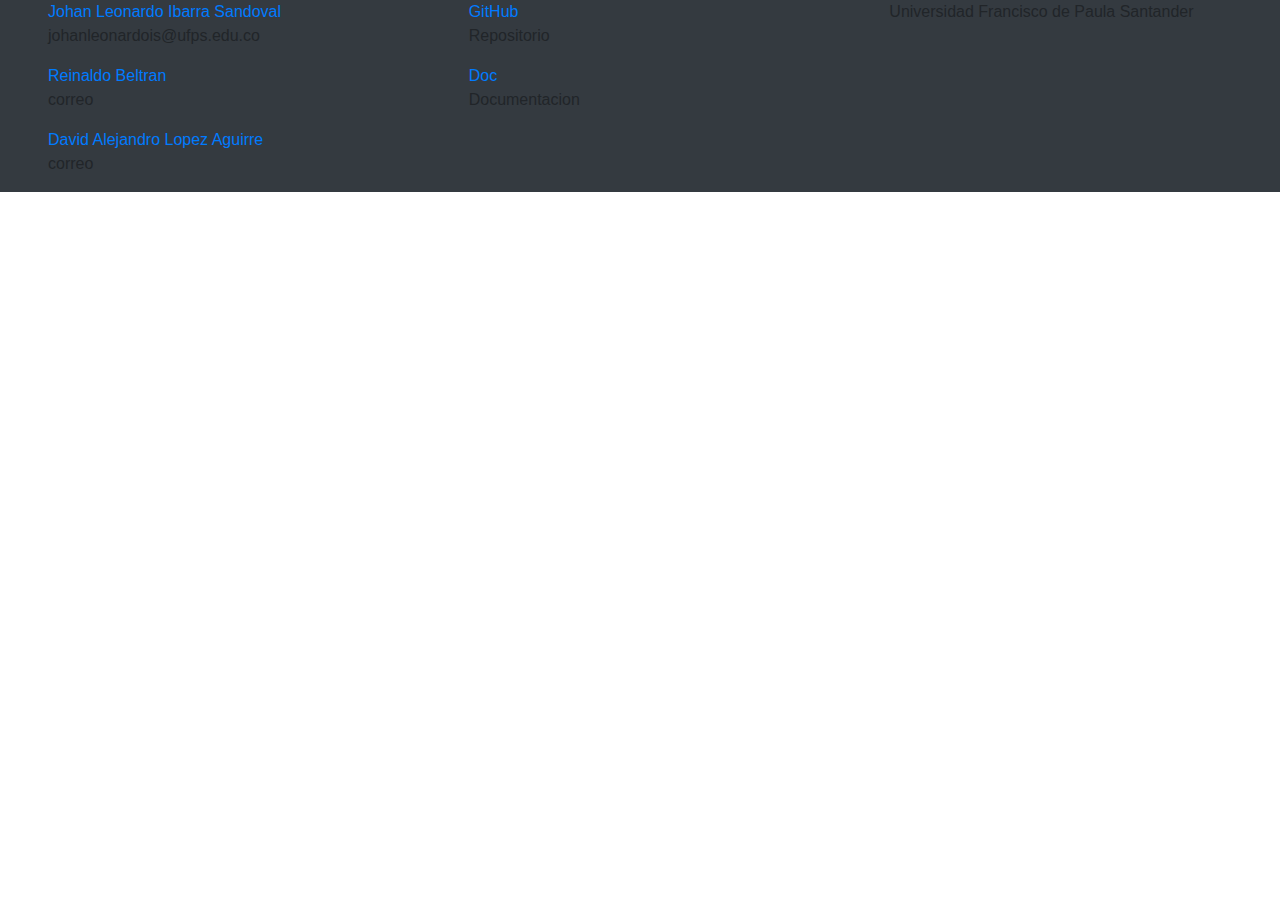
==== web/Plantillas/footer.html @ 8ff6fc15 "creados navbar y footer reutilizables" ====
<!DOCTYPE html>
<html lang="en">
<head>
    <meta charset="UTF-8">
    <meta name="viewport" content="width=device-width, initial-scale=1.0">
    <title>Document</title>
    <link rel="stylesheet" href="https://stackpath.bootstrapcdn.com/bootstrap/4.5.2/css/bootstrap.min.css"
        integrity="sha384-JcKb8q3iqJ61gNV9KGb8thSsNjpSL0n8PARn9HuZOnIxN0hoP+VmmDGMN5t9UJ0Z" crossorigin="anonymous">
    <link rel="stylesheet" href="css/estilos.css">
</head>
<body>
    <div class="footer bg-dark">
        <div class="row">
            <div class="col ml-5">
                
                <a href="https://github.com/JohanLeonardoIbarra">Johan Leonardo Ibarra Sandoval</a>
                <p>johanleonardois@ufps.edu.co</p>
                <a href="#">Reinaldo Beltran</a>
                <p>correo</p>
                <a href="#">David Alejandro Lopez Aguirre</a>
                <p>correo</p>
            </div>
            <div class="col">
                <a href="https://github.com/JohanLeonardoIbarra/proyectoweb">GitHub</a>
                <p>Repositorio</p>
                <a href="#">Doc</a>
                <p>Documentacion</p>
                
            </div>
            <div class="col">
                <p>Universidad Francisco de Paula Santander</p>
            </div>
        </div>
    </div>


    <script src="https://code.jquery.com/jquery-3.5.1.slim.min.js"
        integrity="sha384-DfXdz2htPH0lsSSs5nCTpuj/zy4C+OGpamoFVy38MVBnE+IbbVYUew+OrCXaRkfj"
        crossorigin="anonymous"></script>
    <script src="https://cdn.jsdelivr.net/npm/popper.js@1.16.1/dist/umd/popper.min.js"
        integrity="sha384-9/reFTGAW83EW2RDu2S0VKaIzap3H66lZH81PoYlFhbGU+6BZp6G7niu735Sk7lN"
        crossorigin="anonymous"></script>
    <script src="https://stackpath.bootstrapcdn.com/bootstrap/4.5.2/js/bootstrap.min.js"
        integrity="sha384-B4gt1jrGC7Jh4AgTPSdUtOBvfO8shuf57BaghqFfPlYxofvL8/KUEfYiJOMMV+rV"
        crossorigin="anonymous"></script>
    <script src="https://ajax.googleapis.com/ajax/libs/jquery/3.5.1/jquery.min.js"></script>
</body>
</html>
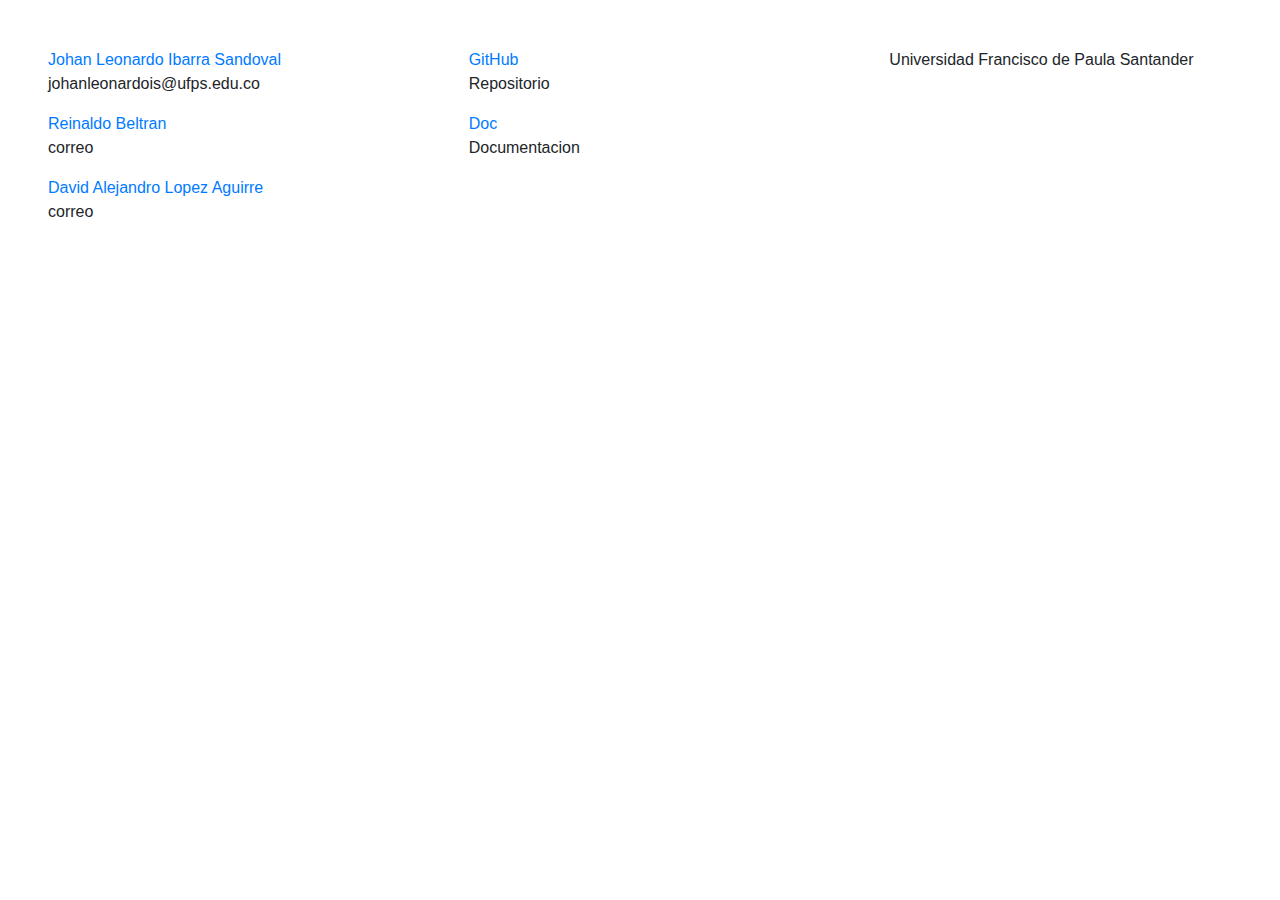
==== commit 093bc694: "agregada paleta de colores" ====
--- a/web/Plantillas/footer.html
+++ b/web/Plantillas/footer.html
@@ -9,7 +9,7 @@
     <link rel="stylesheet" href="css/estilos.css">
 </head>
 <body>
-    <div class="footer bg-dark">
+    <div class="footer mt-5">
         <div class="row">
             <div class="col ml-5">
                 
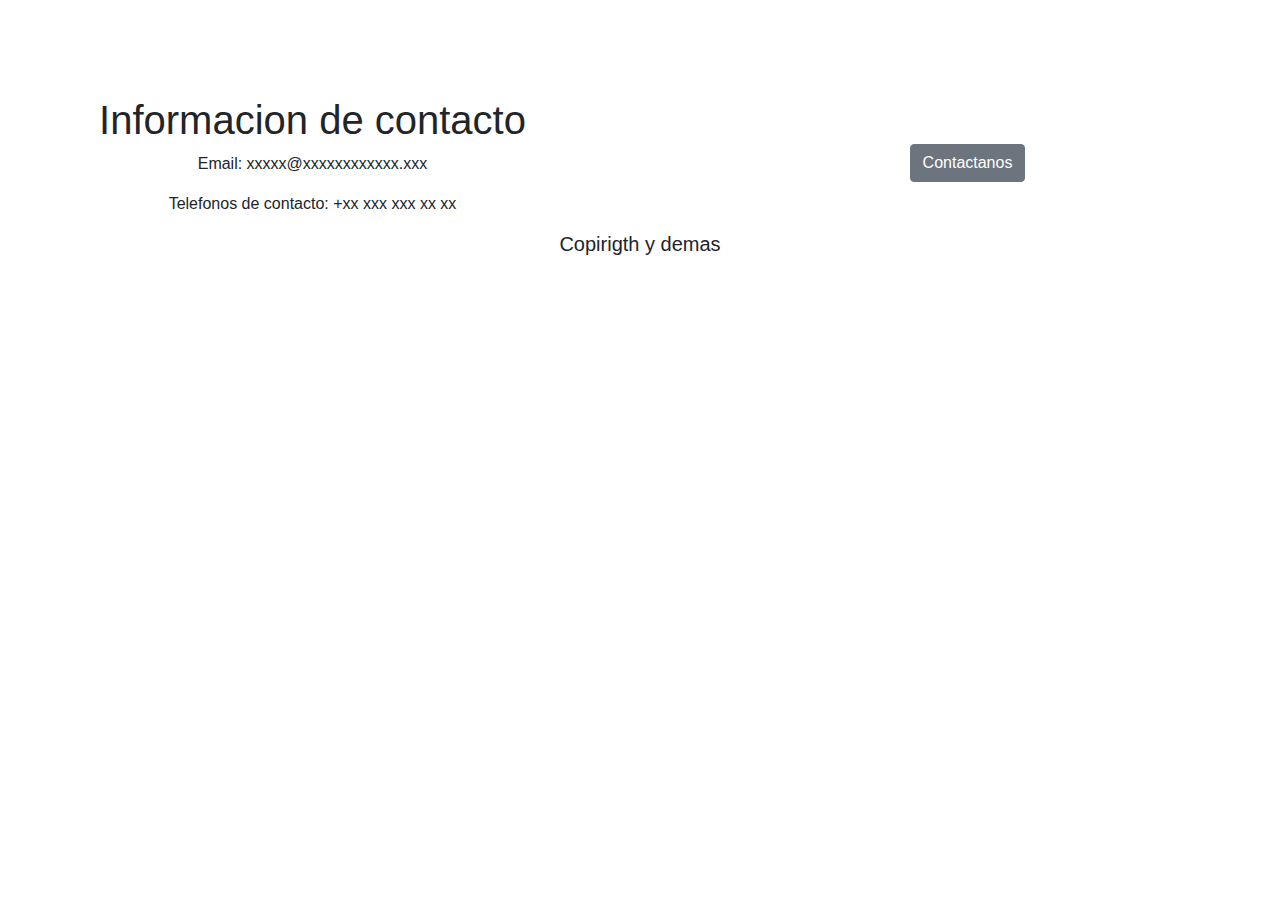
==== commit cb64d74a: "creada pagina de catalogo" ====
--- a/web/Plantillas/footer.html
+++ b/web/Plantillas/footer.html
@@ -1,5 +1,6 @@
 <!DOCTYPE html>
 <html lang="en">
+
 <head>
     <meta charset="UTF-8">
     <meta name="viewport" content="width=device-width, initial-scale=1.0">
@@ -8,28 +9,32 @@
         integrity="sha384-JcKb8q3iqJ61gNV9KGb8thSsNjpSL0n8PARn9HuZOnIxN0hoP+VmmDGMN5t9UJ0Z" crossorigin="anonymous">
     <link rel="stylesheet" href="css/estilos.css">
 </head>
+
 <body>
-    <div class="footer mt-5">
-        <div class="row">
-            <div class="col ml-5">
-                
-                <a href="https://github.com/JohanLeonardoIbarra">Johan Leonardo Ibarra Sandoval</a>
-                <p>johanleonardois@ufps.edu.co</p>
-                <a href="#">Reinaldo Beltran</a>
-                <p>correo</p>
-                <a href="#">David Alejandro Lopez Aguirre</a>
-                <p>correo</p>
+    <div class="footer text-center mt-5 pb-2">
+        <div class="row pt-5">
+            <div class="col-sm">
+                <h1>Informacion de contacto</h1>
+                <p>
+                    Email: xxxxx@xxxxxxxxxxxx.xxx
+                </p>
+                <p>
+                    Telefonos de contacto: +xx xxx xxx xx xx
+                </p>
             </div>
-            <div class="col">
-                <a href="https://github.com/JohanLeonardoIbarra/proyectoweb">GitHub</a>
-                <p>Repositorio</p>
-                <a href="#">Doc</a>
-                <p>Documentacion</p>
-                
+            <div class="col-sm">
+                <div class="text-center">
+                <a href="#"><img src="img/facebook.png" style="width: 50px;" alt=""></a>
+                <a href="#"><img src="img/twitter.png" style="width: 50px;" alt=""></a>
+                <a href="#"><img src="img/intagram.png" style="width: 50px;" alt=""></a>
+                <br>
+                <a href="#" class="btn btn-secondary mt-4">Contactanos</a>
+                </div>
             </div>
-            <div class="col">
-                <p>Universidad Francisco de Paula Santander</p>
-            </div>
+            
+        </div>
+        <div class="text-center">
+            <h5 class="">Copirigth y demas</h5>
         </div>
     </div>
 
@@ -45,4 +50,5 @@
         crossorigin="anonymous"></script>
     <script src="https://ajax.googleapis.com/ajax/libs/jquery/3.5.1/jquery.min.js"></script>
 </body>
+
 </html>